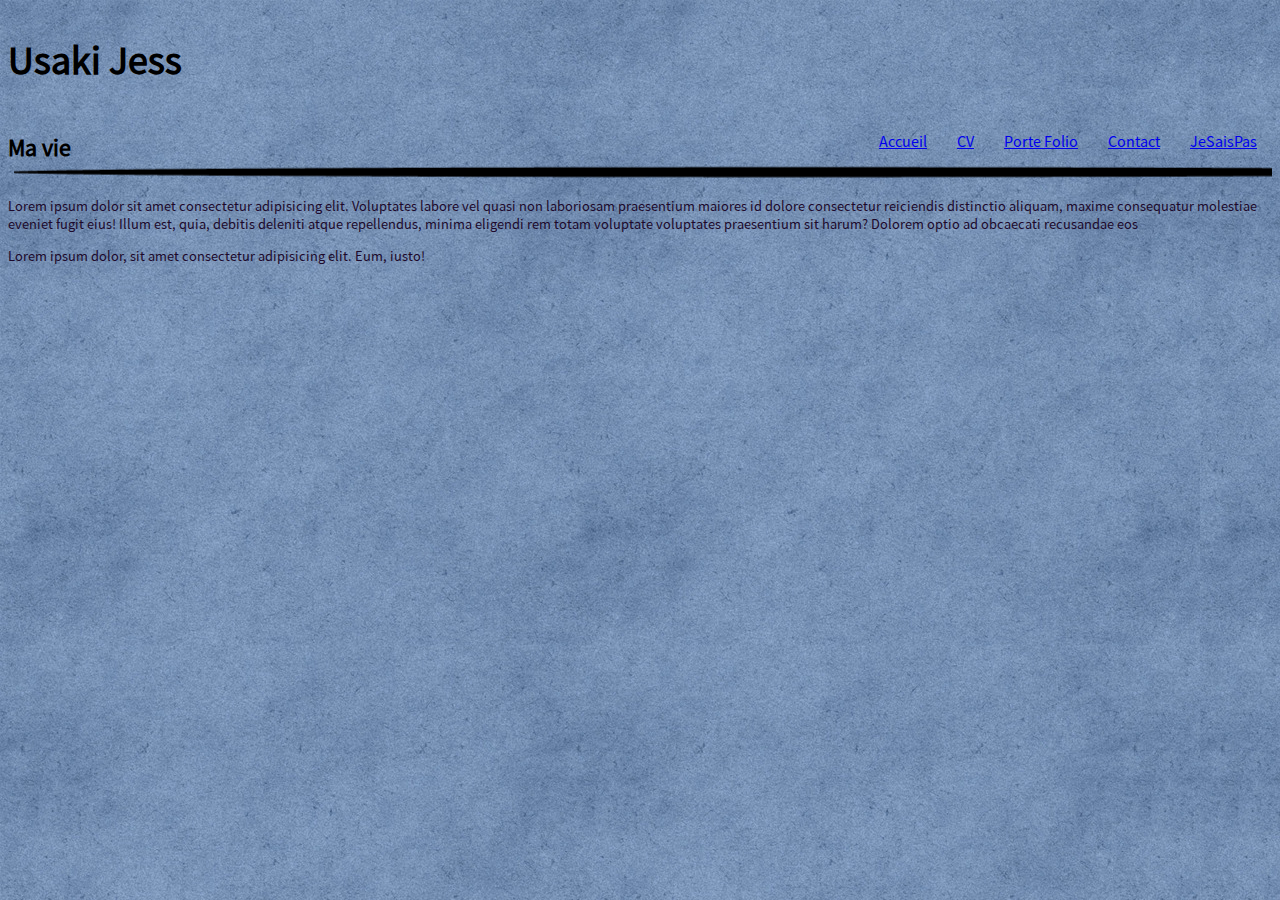
==== Contact.html @ bfcc15d4 "2.0" ====
<!DOCTYPE html>
<html lang="en">
<head>
    <meta charset="UTF-8">
    <meta http-equiv="X-UA-Compatible" content="IE=edge">
    <meta name="viewport" content="width=device-width, initial-scale=1.0">
    <link rel="stylesheet" href="site.css" />
    <title>Le site d'Usa</title>
</head>
<body>
    <header>
        <div id="Titre">
            <h1>Usaki Jess</h1>
            <h2>Ma vie</h2>
        </div>
    
        <nav>
            <ul>
                <li><a href="./index.html">Accueil</a></li>
                <li><a href="./CV.html">CV</a></li>
                <li><a href="./PorteFolio.html">Porte Folio</a></li>
				<li><a href="./Contact.html">Contact</a></li>
				<li><a href="./JeSaisPas.html">JeSaisPas</a></li>
            </ul>
        </nav>

    </header>

<section>
    <article>
        <p>Lorem ipsum dolor sit amet consectetur adipisicing elit. Voluptates labore vel quasi non laboriosam praesentium maiores id dolore consectetur reiciendis distinctio aliquam,
             maxime consequatur molestiae eveniet fugit eius! Illum est, quia, debitis deleniti atque repellendus, minima eligendi rem totam voluptate voluptates praesentium sit harum? 
             Dolorem optio ad obcaecati recusandae eos</p>

    </article>

    <aside>
	
		<p>Lorem ipsum dolor, sit amet consectetur adipisicing elit. Eum, iusto!</p>
	
	</aside>
	
</section>
    
<footer>

 <!-- A voir ce qu'on en fait -->

    </footer>
</body>
</html>
---- site.css ----
body{

	background-image: url('images/fond.jpg');
    font-family: 'Source';
}


@font-face {
	font-family:'Source' ;
	src: url('font/SourceSansPro-Regular.otf');
}

p
{
	color: rgb(29, 9, 43);
	font-size: 0.9rem;
	
}	

ul

{
    list-style-type: none ; 
    display: flex;
}

li
{
    margin: 15px;
}

header
{
    display: flex;
    justify-content: space-between;
    background: url('images/separateur.png') repeat-x;
    align-items: flex-end;
    background-position: 0px 70px;
    
}

#Titre
{
    flex-direction: column;
    display: flex;

}

header h1 

{
    font-size: 2.5em;
}



.experience, .formation , .competence , .centre , .haut
{
	padding: 10px;
	margin: 10px auto;
	border: 2px solid black ;
	background-color: rgba(119, 148, 226, 0.507);
	width: 40%;

}
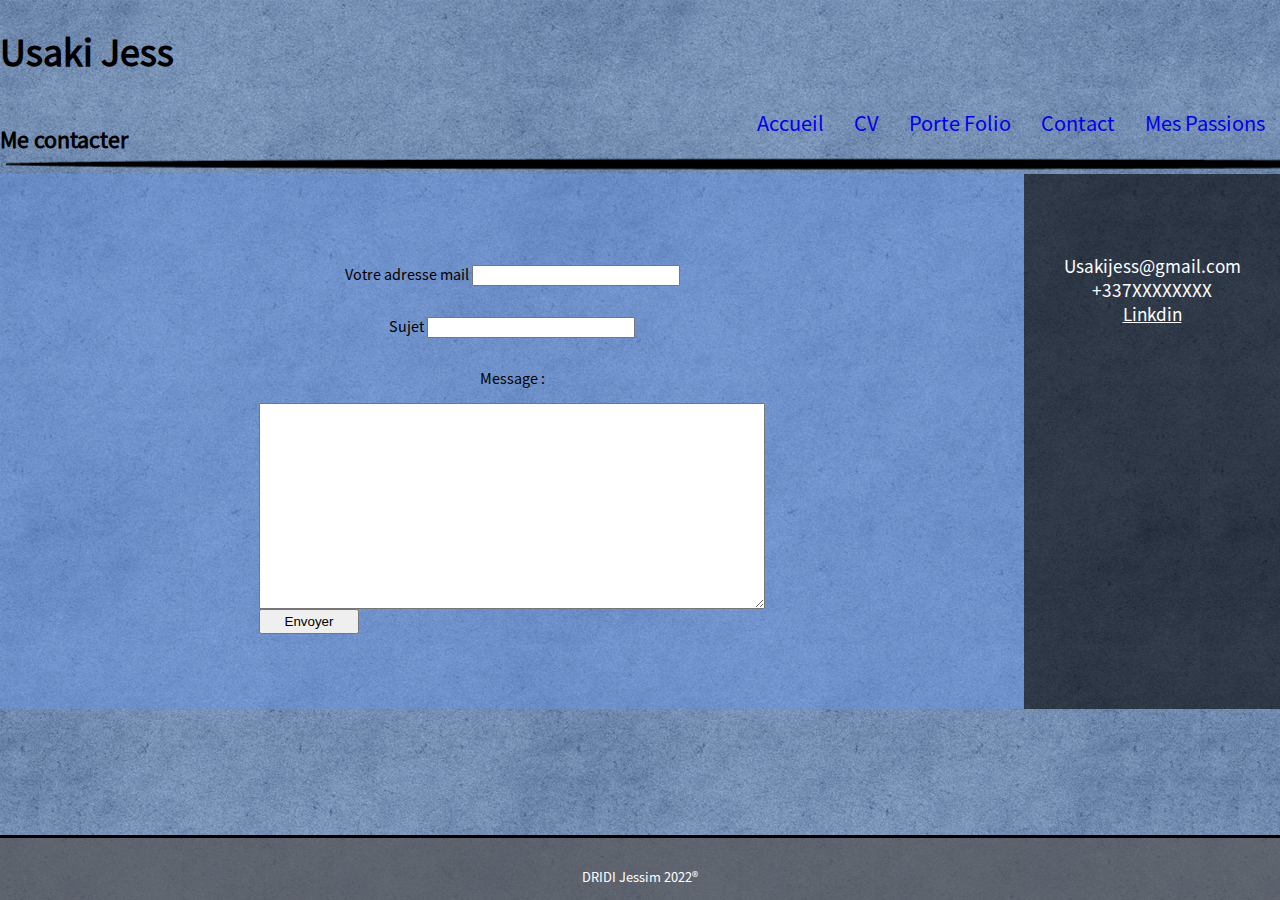
==== commit 1d9ec7f1: "update" ====
--- a/Contact.html
+++ b/Contact.html
@@ -11,41 +11,56 @@
     <header>
         <div id="Titre">
             <h1>Usaki Jess</h1>
-            <h2>Ma vie</h2>
+            <h2>Me contacter</h2>
         </div>
     
         <nav>
             <ul>
-                <li><a href="./index.html">Accueil</a></li>
-                <li><a href="./CV.html">CV</a></li>
-                <li><a href="./PorteFolio.html">Porte Folio</a></li>
-				<li><a href="./Contact.html">Contact</a></li>
-				<li><a href="./JeSaisPas.html">JeSaisPas</a></li>
+                <li><a class="surlignement" href="./index.html">Accueil</a></li>
+                <li><a class="surlignement" href="./CV.html">CV</a></li>
+                <li><a class="surlignement" href="./PorteFolio.html">Porte Folio</a></li>
+                <li><a class="surlignement"href="./Contact.html">Contact</a></li>
+                <li><a class="surlignement"href="./JeSaisPas.html">Mes Passions</a></li>
             </ul>
         </nav>
 
     </header>
 
-<section>
-    <article>
-        <p>Lorem ipsum dolor sit amet consectetur adipisicing elit. Voluptates labore vel quasi non laboriosam praesentium maiores id dolore consectetur reiciendis distinctio aliquam,
-             maxime consequatur molestiae eveniet fugit eius! Illum est, quia, debitis deleniti atque repellendus, minima eligendi rem totam voluptate voluptates praesentium sit harum? 
-             Dolorem optio ad obcaecati recusandae eos</p>
+    <section>
+        <article>
+            <form action="/contact" method="post">
+                <label for="mail">Votre adresse mail
+                    <input type="email">
+                </label>   
+            
+                <label for="Sujet">Sujet
+                    <input type="text">
+                </label> 
 
-    </article>
+                <label for="msg">Message :</label>
+                <textarea id="msg" name="user_message"></textarea>
 
-    <aside>
+                <button type="submit" >Envoyer</button>
+            </form>    
+        </article>
+
+        <aside>
+
+            <div class="coordonnee">    
+                <p>Usakijess@gmail.com</br>
+                    +337XXXXXXXX</br>
+					<a href="https://www.linkedin.com/in/jessim-dridi-89518520b/">Linkdin</a></br> 
+                </p>
+                   
+           
+		        <iframe src="https://www.google.com/maps/embed?pb=!1m18!1m12!1m3!1d2783.2614872554664!2d4.993682915968833!3d45.765949579105694!2m3!1f0!2f0!3f0!3m2!1i1024!2i768!4f13.1!3m3!1m2!1s0x47f4c705fa958e7d%3A0xfec971a79e07fdf1!2s6%20Rue%20Gambetta%2C%2069330%20Meyzieu!5e0!3m2!1sfr!2sfr!4v1642598261928!5m2!1sfr!2sfr" width="400" height="300" style="border:0;" allowfullscreen="" loading="lazy"></iframe>
+            </div> 
+	    </aside>
 	
-		<p>Lorem ipsum dolor, sit amet consectetur adipisicing elit. Eum, iusto!</p>
-	
-	</aside>
-	
-</section>
+    </section>
     
-<footer>
-
- <!-- A voir ce qu'on en fait -->
-
+    <footer>
+        <p>DRIDI Jessim 2022®</p>
     </footer>
 </body>
 </html>--- a/site.css
+++ b/site.css
@@ -1,7 +1,15 @@
+html
+{
+    height: 100%;
+}
+
 body{
 
 	background-image: url('images/fond.jpg');
     font-family: 'Source';
+    color: black;
+    min-height: 100%;
+    margin: 0;
 }
 
 
@@ -16,17 +24,31 @@
 	font-size: 0.9rem;
 	
 }	
-
-ul
+/*Partie haute du site*/
+header ul
 
 {
     list-style-type: none ; 
     display: flex;
-}
-
-li
+    font-size : 1.4rem;
+}
+
+
+
+header li
 {
     margin: 15px;
+}
+header a:hover
+{
+    background-color: rgba(69, 83, 207, 0.664);
+    color: white;
+    
+}
+
+.surlignement
+{
+    text-decoration: none;
 }
 
 header
@@ -36,6 +58,8 @@
     background: url('images/separateur.png') repeat-x;
     align-items: flex-end;
     background-position: 0px 70px;
+    width: 100%;
+
     
 }
 
@@ -52,14 +76,217 @@
     font-size: 2.5em;
 }
 
-
-
-.experience, .formation , .competence , .centre , .haut
-{
-	padding: 10px;
-	margin: 10px auto;
-	border: 2px solid black ;
+.reduction
+{
+    object-fit: contain;
+    width : auto;
+    height: auto;
+}
+
+/* v CSS pour CV v */
+
+.experience, .formation , .competence , .centre
+{
+	padding: 20px;
 	background-color: rgba(119, 148, 226, 0.507);
-	width: 40%;
-
-}+	width: 150%;
+    overflow: auto;
+    height: 100%;
+    
+}
+
+
+.conteneur
+{
+    flex-direction: row;
+    display: flex;
+    flex: content;
+    
+}
+
+
+.conteneur1
+{
+    flex-direction: row;
+    display: flex;
+    width: 68%;
+}
+
+.conteneur2
+{
+    display: flex;
+    flex-direction: column;
+    height: auto;
+
+}
+
+.bigconteneur
+{
+    display: flex;
+    width: 100%
+}
+
+.haut
+{
+    width: 20%;
+    text-align: center;
+    background-color: rgba(0, 0, 0, 0.603);
+    color: white;
+}
+
+.haut p
+{
+    color: white;
+    margin: 70px;
+}
+
+.centre
+{
+    height: auto;
+}
+
+.formation
+
+{
+    border-left: 3px solid rgb(69, 90, 211);
+    border-right: 2px dashed black ;
+}
+
+.experience
+{
+
+    border-right: 2px dashed black;
+}
+
+.centre
+
+{
+    border-top: 2px dashed black;
+}
+
+
+
+/* Pour page contact/Index/PorteFolio et JeSaisPas*/
+
+section
+{
+    display: flex;
+    height: 90%;
+
+}
+
+article
+{
+    text-align: center;
+    display: flex;
+    flex-direction: column;
+    width: 80%;
+    height: auto;
+    justify-content: space-between;
+    background-color: rgba(100, 148, 237, 0.418);
+    padding: auto;
+    align-items: center;
+    padding-bottom: 75px;
+    padding-top: 75px;
+}
+
+aside
+
+{
+    text-align: center;
+    min-height: 100%;
+    width: 20%;
+    background-color: rgba(0, 0, 0, 0.603);
+    margin: 0 auto;
+    padding-top: 30px;
+
+}
+
+
+footer
+
+{
+  
+    border-top: 3px solid black;    
+    background-color: rgba(83, 81, 81, 0.705);
+    width: 100%;
+    padding-top: 15px;
+    text-align: center;
+    display: flex;
+    justify-content: center;
+    bottom: 0;
+    position: absolute;
+}
+
+footer ul 
+
+{
+    display: flex;
+    flex-direction : row;
+    justify-content: space-between;
+}
+
+footer li
+
+{
+    margin: 15px;
+}
+
+footer p
+
+{
+    color: white;
+}
+
+input
+{
+    width: 200px;
+}
+
+button
+{
+    width: 100px;
+    height: 25px;
+
+}
+
+textarea
+{
+    width: 500px;
+    height: 200px;
+}
+
+
+
+aside p, .coordonnee p, .coordonnee a /*Changement de couleur et taille et placement d'un espacement*/
+{
+    color: white;
+    font-size: 1.2rem;
+    margin-top: 50px;
+
+}
+
+
+iframe
+{
+    padding: auto 150px;
+}
+
+label
+{
+    display: inline-block;
+    margin: 15px;
+}
+
+form
+{
+    display: flex;
+    flex-direction: column;
+    margin: 0 auto;
+
+}
+
+a:visited /*Changement de couleur pour les liens visiter */
+{
+    color: white;
+}
